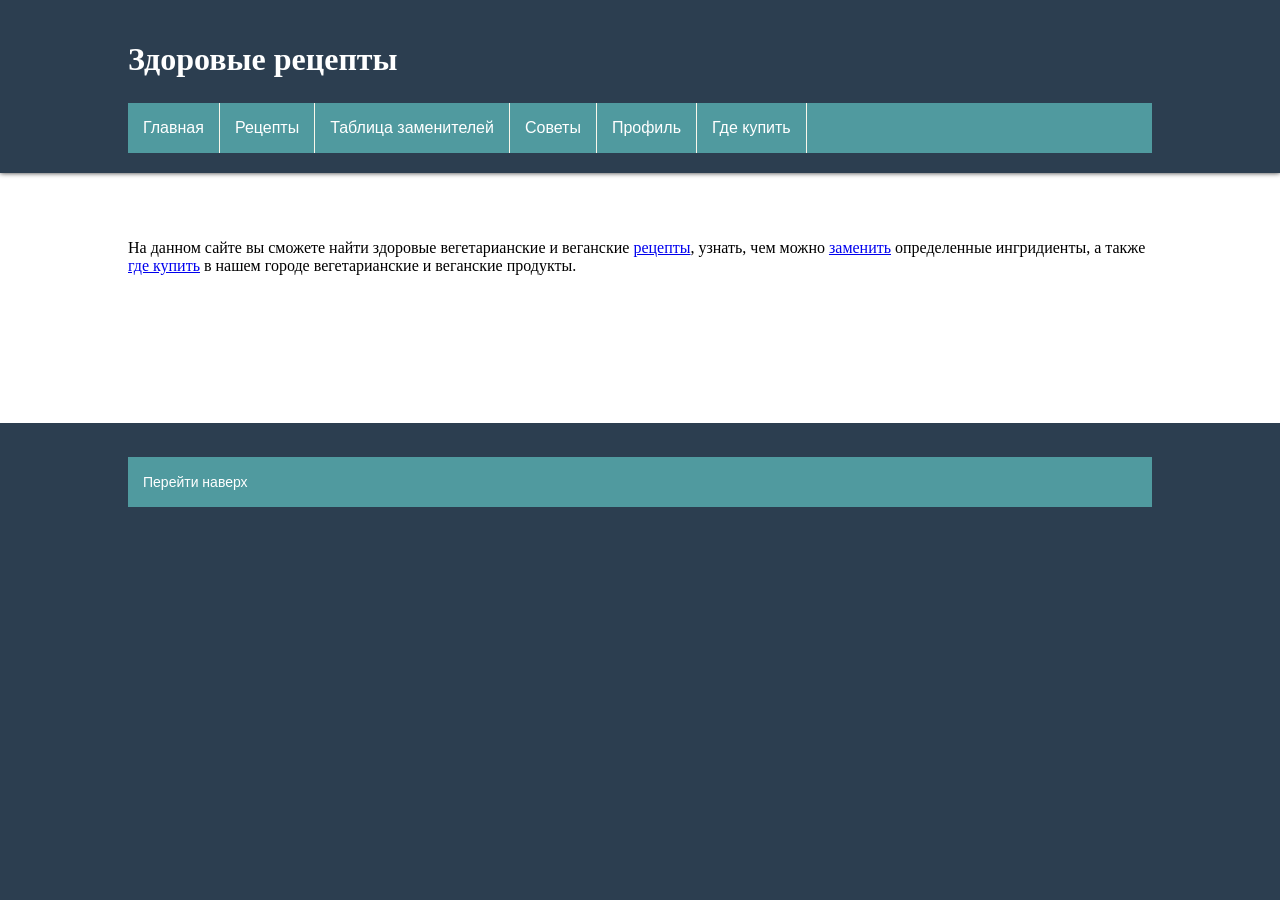
==== index.html @ c9be67fd "первый коммит" ====
<!DOCTYPE html>
<html lang="en">
<head>
    <link href="style.css" rel="stylesheet">
    <link rel="shortcut icon" href="images/favicon.ico" type="image/x-icon">
    <meta charset="UTF-8">
    <title>Главная</title>
</head>
<body>
<header class="page-header">
    <div class="container">
        <h1 id="header">Здоровые рецепты</h1>

        <ul>
            <li><a href="index.html">Главная</a></li>
            <li><a href="#">Рецепты</a>
                <ul>
                    <li><a href="plus.html">Вегетарианские</a></li>
                    <li><a href="minus.html">Веганские</a></li>
                </ul>
            </li>
            <li><a href="resept.html">Таблица заменителей</a></li>
            <li><a href="http://www.retseptik.com/poleznye-sovety/sovety-nachinayushhim-gribnikam.html">Советы</a></li>
            <li><a href="profile.html">Профиль</a></li>
            <li><a href="form.html">Где купить</a></li>
        </ul>
    </div>
</header>
<main>
    <div class="container">
<p>На данном сайте вы сможете найти здоровые вегетарианские и веганские <a href= "recipes.html">рецепты</a>, узнать, чем можно <a href= "table.html">заменить</a> определенные ингридиенты, а также <a href="whereToBuy.html">где купить</a> в нашем городе вегетарианские и веганские продукты.</p>
    </div>
</main>
<footer class="page-footer">
    <div class="container">
        <p><a href="#header">Перейти наверх</a></p>
    </div>
</footer>
</body>
</html>
---- style.css ----
.page-header ul {
    list-style: none; /*убираем маркеры списка*/
    margin: 0; /*убираем отступы*/
    padding-left: 0; /*убираем отступы*/
    margin-top: 25px; /*делаем отступ сверху*/
    background: rgb(80, 154, 159); /*добавляем фон всему меню*/
    /*background:rgb(188,146,136);*/
    /*background:rgb(208,178,157);*/
    height: 50px; /*задаем высоту*/
}

.page-header a {
    text-decoration: none; /*убираем подчеркивание текста ссылок*/
    background: rgb(80, 154, 159); /*добавляем фон к пункту меню*/
    color: #fff; /*меняем цвет ссылок*/
    padding: 0px 15px; /*добавляем отступ*/
    font-family: arial; /*меняем шрифт*/
    line-height: 50px; /*ровняем меню по вертикали*/
    display: block;
    border-right: 1px solid rgb(250, 247, 235); /*добавляем бордюр справа*/
    -moz-transition: all 0.3s 0.01s ease; /*делаем плавный переход*/
    -o-transition: all 0.3s 0.01s ease;
    -webkit-transition: all 0.3s 0.01s ease;
}

.page-header a:hover {
    background: rgb(250, 247, 235); /*добавляем эффект при наведении*/
    /*background:#D43737;*/
}

.page-header li {
    float: left; /*Размещаем список горизонтально для реализации меню*/
    position: relative; /*задаем позицию для позиционирования*/
}

/*Стили для скрытого выпадающего меню*/
.page-header li > ul {
    position: absolute;
    top: 25px;
    display: none;
}

/*Делаем скрытую часть видимой*/
.page-header li:hover > ul {
    display: block;
    width: 250px; /*Задаем ширину выпадающего меню*/
}

.page-header li:hover > ul > li {
    float: none; /*Убираем горизонтальное позиционирование*/
}

html,
body {
    margin: 0;
    padding: 0;
    color: white;
    background-color: #2c3e50;
}

/* Header */
header.page-header {
    position: relative;
    z-index: 5;
    min-height: 20px;
    padding: 20px;
    /*color: white;*/
    /*background-image: linear-gradient(45deg, #34495e 25%, transparent 25%),*/
    /*linear-gradient(45deg, #34495e 25%, transparent 25%),*/
    /*linear-gradient(135deg, #34495e 25%, transparent 25%),*/
    /*linear-gradient(135deg, #34495e 25%, transparent 25%);*/
    /*background-position: 10px 0, 10px 0, 0 0, 0 0;*/
    background-color: #2c3e50;
    background-size: 20px 20px;
    box-shadow: 0 0 5px 0 #333333;
}

/* Main */
main {
    display: block; /* для страховки, очень новый элемент */
    min-height: 200px;
    padding-top: 50px;
    color: black;
    background-color: white;
}

/* Footer */
footer.page-footer {
    min-height: 50px;
    padding: 20px;
    font-size: 14px;
    color: black;
    background-color: #2c3e50;
    /*background-image:*/
    /*linear-gradient(45deg, transparent 50%, white 50%),*/
    /*linear-gradient(45deg, transparent 50%, white 50%),*/
    /*linear-gradient(135deg, transparent 50%, #2c3e50 50%),*/
    /*linear-gradient(135deg, transparent 50%, #2c3e50 50%);*/
    background-repeat: repeat-x;
    background-position: 0 0, 0 0, 0 100%, 0 100%;
    background-size: 10px 12px;
}

.page-footer a {
    text-decoration: none; /*убираем подчеркивание текста ссылок*/
    background: rgb(80, 154, 159); /*добавляем фон к пункту меню*/
    color: #fff; /*меняем цвет ссылок*/
    padding: 0px 15px; /*добавляем отступ*/
    font-family: arial; /*меняем шрифт*/
    line-height: 50px; /*ровняем меню по вертикали*/
    display: block;
    -moz-transition: all 0.3s 0.01s ease; /*делаем плавный переход*/
    -o-transition: all 0.3s 0.01s ease;
    -webkit-transition: all 0.3s 0.01s ease;
}

.page-footer a:hover {
    background: rgb(214, 215, 195); /*добавляем эффект при наведении*/
}

hr {
    border: none; /* Убираем границу */
    background-color: steelblue; /* Цвет линии */
    height: 2px; /* Толщина линии */
}

.container {
    width: 100%;
    max-width: 1024px; /*максимальная ширина может иметь другое значение*/
    padding: 0 15px;
    margin: 0 auto;
}

#banner {
    width: 180px;
    float: right;
}

.pencil {
    position: relative;
    width: 0.35em;
    height: 0.8em;
    background: #2C2C2C;
    -webkit-transform: rotate(45deg);
    -moz-transform: rotate(45deg);
    -o-transform: rotate(45deg);
    -ms-transform: rotate(45deg);
    transform: rotate(45deg);
    font-size: 1.4em;
}

.pencil:before {
    content: "";
    position: absolute;
    top: -0.35em;
    left: 0;
    width: 0.35em;
    height: 0.3em;
    background: #2C2C2C;
    border-radius: 0.1em;
}

.pencil:after {
    content: "";
    position: absolute;
    width: 0;
    height: 0;
    top: 0.85em;
    left: 0;
    border: solid 0.2em #2C2C2C;
    border-bottom-color: transparent;
    border-left-color: transparent;
    border-right-color: transparent;
    border-top: solid 0.45em #2C2C2C;
}

#logo {
    float: left;
    margin-top: 2px;
    margin-right: 10px;
}

@import 'https://fonts.googleapis.com/css?family=Merriweather';
.d11 body {
    margin: 0;
}

.d11 div {
    padding: 20px 0;
    border-bottom: 2px solid rgba(0, 0, 0, .05);
    text-align: center;
}

.d11 h3 {
    display: table;
    width: auto;
    margin: 0 auto;
    padding: 15px;
    letter-spacing: 2px;
    background: #cbdcea;
    border: 2px dashed white;
    color: white;
    box-shadow: 0 0 0 4px #cbdcea;

    font-family: 'Merriweather', serif;
    font-size: 20px;
    max-width: 320px;
    position: relative;
}



a:hover {
    font-size: 16px;
    color: steelblue;
    font-weight: bold
}

ul.bullets {
    list-style-image: url(images/mushroom.png);
}
table {
    font-family: "Lucida Sans Unicode", "Lucida Grande", Sans-Serif;
    font-size: 14px;
    border-radius: 10px;
    border-spacing: 0;
    text-align: center;
}
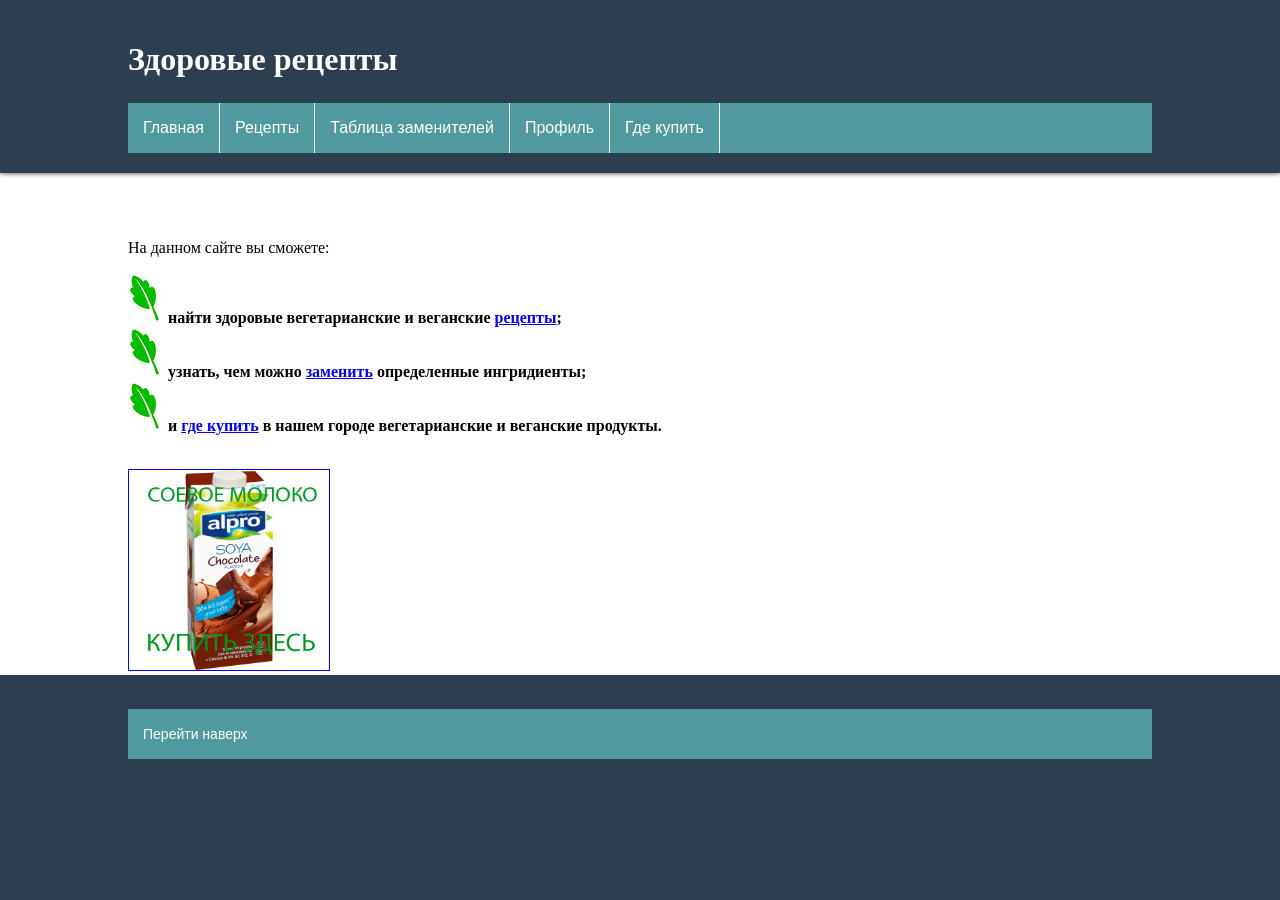
==== commit 2f5f8d34: "перевела всё на css" ====
--- a/index.html
+++ b/index.html
@@ -16,19 +16,30 @@
             <li><a href="#">Рецепты</a>
                 <ul>
                     <li><a href="plus.html">Вегетарианские</a></li>
-                    <li><a href="minus.html">Веганские</a></li>
+                    <li><a href="recipes_vegan.html">Веганские</a></li>
                 </ul>
             </li>
-            <li><a href="resept.html">Таблица заменителей</a></li>
-            <li><a href="http://www.retseptik.com/poleznye-sovety/sovety-nachinayushhim-gribnikam.html">Советы</a></li>
+            <li><a href="table.html">Таблица заменителей</a></li>
             <li><a href="profile.html">Профиль</a></li>
-            <li><a href="form.html">Где купить</a></li>
+            <li><a href="whereToBuy.html">Где купить</a></li>
         </ul>
     </div>
 </header>
 <main>
     <div class="container">
-<p>На данном сайте вы сможете найти здоровые вегетарианские и веганские <a href= "recipes.html">рецепты</a>, узнать, чем можно <a href= "table.html">заменить</a> определенные ингридиенты, а также <a href="whereToBuy.html">где купить</a> в нашем городе вегетарианские и веганские продукты.</p>
+<p>На данном сайте вы сможете:</p>
+
+
+        <ul class="bullets">
+            <li><b>найти здоровые вегетарианские и веганские <a href= "recipes_vegan.html">рецепты</a>;</b></li>
+            <li><b>узнать, чем можно <a href= "table.html">заменить</a> определенные ингридиенты;</b></li>
+            <li><b>и <a href="whereToBuy.html">где купить</a> в нашем городе вегетарианские и веганские продукты.</b></li>
+        </ul>
+        <br>
+        <div id="banner">
+            <a href="https://www.alpro.com/ru/products/drinks/soya-flavoured/choco#productrange"><img src="images/banner.png" border="1" width="200" height="200" alt="banner"></a>
+        </div>
+
     </div>
 </main>
 <footer class="page-footer">
--- a/style.css
+++ b/style.css
@@ -120,7 +120,7 @@
 
 hr {
     border: none; /* Убираем границу */
-    background-color: steelblue; /* Цвет линии */
+    background-color: rgb(236,244,242); /* Цвет линии */
     height: 2px; /* Толщина линии */
 }
 
@@ -133,45 +133,38 @@
 
 #banner {
     width: 180px;
-    float: right;
-}
-
-.pencil {
+}
+
+.headphones{
+    font-size:20px;
+    width: 1.625em;
+    border: 0.2em solid #333;
+    height: 1.438em;
+    border-radius: 3em 3em 0 0;
+    border-bottom: none;
+    margin-left:-0.2em;
     position: relative;
-    width: 0.35em;
-    height: 0.8em;
-    background: #2C2C2C;
-    -webkit-transform: rotate(45deg);
-    -moz-transform: rotate(45deg);
-    -o-transform: rotate(45deg);
-    -ms-transform: rotate(45deg);
-    transform: rotate(45deg);
-    font-size: 1.4em;
-}
-
-.pencil:before {
-    content: "";
-    position: absolute;
-    top: -0.35em;
-    left: 0;
-    width: 0.35em;
-    height: 0.3em;
-    background: #2C2C2C;
-    border-radius: 0.1em;
-}
-
-.pencil:after {
-    content: "";
-    position: absolute;
-    width: 0;
-    height: 0;
-    top: 0.85em;
-    left: 0;
-    border: solid 0.2em #2C2C2C;
-    border-bottom-color: transparent;
-    border-left-color: transparent;
-    border-right-color: transparent;
-    border-top: solid 0.45em #2C2C2C;
+}
+
+.headphones:before{
+    position: absolute;
+    content: '';
+    top: 1.1em;
+    left: 0.05em;
+    width: 0.313em;
+    height: 0.625em;
+    background: #2c2c2c;
+    border-radius: 0 0.125em 0.125em 0;
+}
+.headphones:after{
+    position: absolute;
+    content: '';
+    top: 1.1em;
+    left: 1.26em;
+    width: 0.313em;
+    height: 0.625em;
+    background: #2c2c2c;
+    border-radius: 0.125em 0 0 0.125em;
 }
 
 #logo {
@@ -180,33 +173,52 @@
     margin-right: 10px;
 }
 
+
+
 @import 'https://fonts.googleapis.com/css?family=Merriweather';
-.d11 body {
-    margin: 0;
-}
-
-.d11 div {
+.d8 body {margin: 0;}
+.d8 div {
     padding: 20px 0;
-    border-bottom: 2px solid rgba(0, 0, 0, .05);
+    border-bottom: 2px solid rgba(0,0,0,.05);
     text-align: center;
 }
-
-.d11 h3 {
-    display: table;
-    width: auto;
-    margin: 0 auto;
-    padding: 15px;
-    letter-spacing: 2px;
-    background: #cbdcea;
-    border: 2px dashed white;
-    color: white;
-    box-shadow: 0 0 0 4px #cbdcea;
-
+.d8 h3 {
     font-family: 'Merriweather', serif;
     font-size: 20px;
+    letter-spacing: 1px;
     max-width: 320px;
+    width: 100%;
     position: relative;
-}
+    display: inline-block;
+    color: #465457;
+    /*color: #F16246;*/
+    padding-bottom: 10px;
+}
+
+
+.d8 h3:before {
+    content: "";
+    position: absolute;
+    bottom: -4px;
+    left: 50%;
+    margin-left: -3px;
+    width: 6px;
+    height: 6px;
+    border-radius: 50%;
+    background: #EE6247;
+    z-index: 2;
+}
+.d8 h3:after {
+    content: "";
+    position: absolute;
+    bottom: -2px;
+    left: 50%;
+    margin-left: -25%;
+    width: 50%;
+    height: 2px;
+    background: #ECF4F2;
+}
+
 
 
 
@@ -217,12 +229,30 @@
 }
 
 ul.bullets {
-    list-style-image: url(images/mushroom.png);
+    list-style-image: url(images/leaf.jpg);
 }
 table {
     font-family: "Lucida Sans Unicode", "Lucida Grande", Sans-Serif;
     font-size: 14px;
-    border-radius: 10px;
-    border-spacing: 0;
-    text-align: center;
-}
+    background: white;
+    max-width: 70%;
+    width: 70%;
+    border-collapse: collapse;
+    text-align: left;
+}
+th {
+    font-weight: normal;
+    color: #039;
+    border-bottom: 2px solid #6678b1;
+    padding: 10px 8px;
+}
+
+td {
+    border-bottom: 1px solid #ccc;
+    color: #669;
+    padding: 9px 8px;
+    transition: .3s linear;
+}
+tr:hover td{
+    color: #6699ff;
+}
